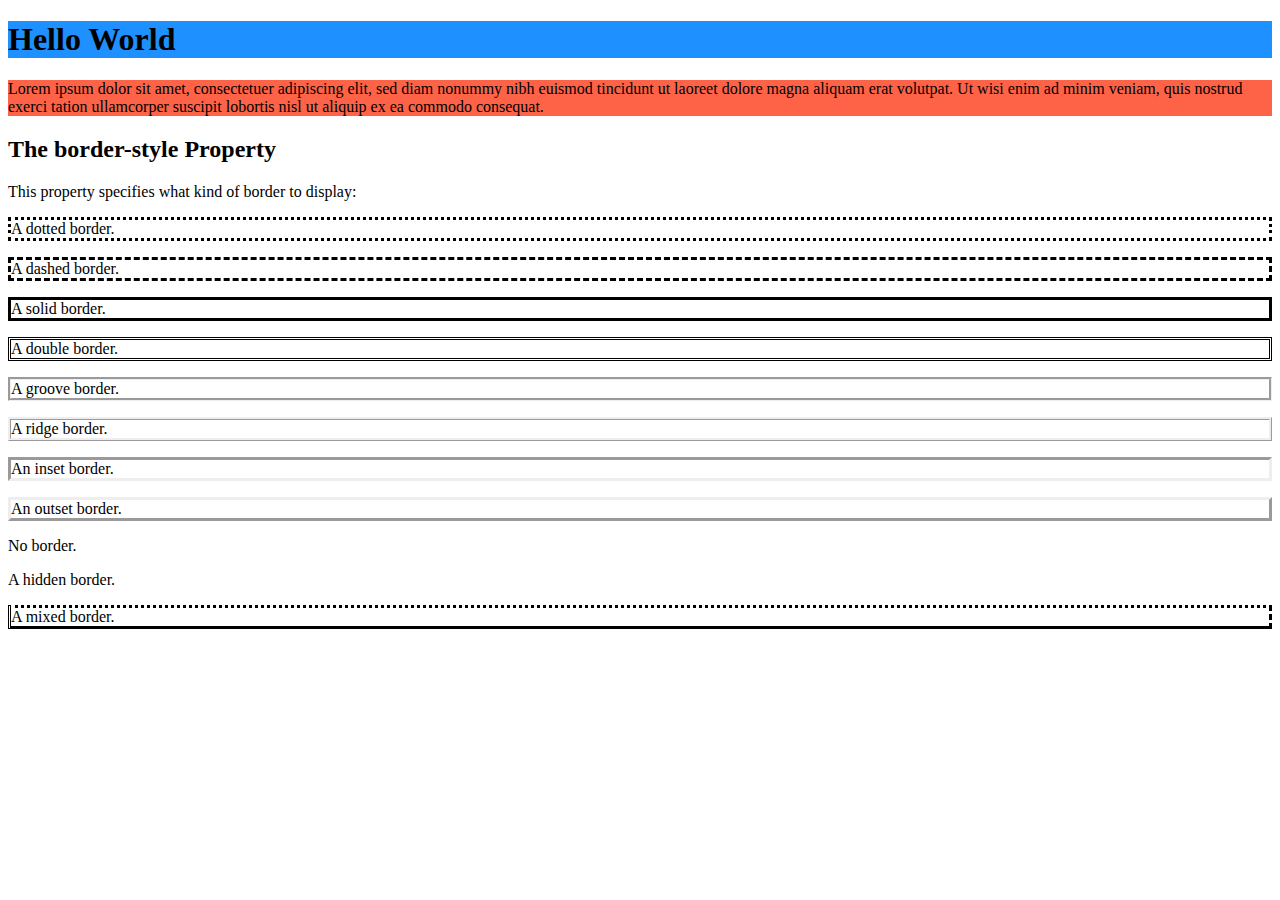
==== index.html @ a2400328 "Update index.html" ====
<!DOCTYPE html>
<html>
<head>
<style>
p.dotted {border-style: dotted;}
p.dashed {border-style: dashed;}
p.solid {border-style: solid;}
p.double {border-style: double;}
p.groove {border-style: groove;}
p.ridge {border-style: ridge;}
p.inset {border-style: inset;}
p.outset {border-style: outset;}
p.none {border-style: none;}
p.hidden {border-style: hidden;}
p.mix {border-style: dotted dashed solid double;}
</style>
</head>
<body>
  
<h1 style="background-color:DodgerBlue;">Hello World</h1>
<p style="background-color:Tomato;">
Lorem ipsum dolor sit amet, consectetuer adipiscing elit, sed diam nonummy nibh euismod tincidunt ut laoreet dolore magna aliquam erat volutpat.
Ut wisi enim ad minim veniam, quis nostrud exerci tation ullamcorper suscipit lobortis nisl ut aliquip ex ea commodo consequat.
</p>
  
<h2>The border-style Property</h2>
<p>This property specifies what kind of border to display:</p>

<p class="dotted">A dotted border.</p>
<p class="dashed">A dashed border.</p>
<p class="solid">A solid border.</p>
<p class="double">A double border.</p>
<p class="groove">A groove border.</p>
<p class="ridge">A ridge border.</p>
<p class="inset">An inset border.</p>
<p class="outset">An outset border.</p>
<p class="none">No border.</p>
<p class="hidden">A hidden border.</p>
<p class="mix">A mixed border.</p>

</body>
</html>
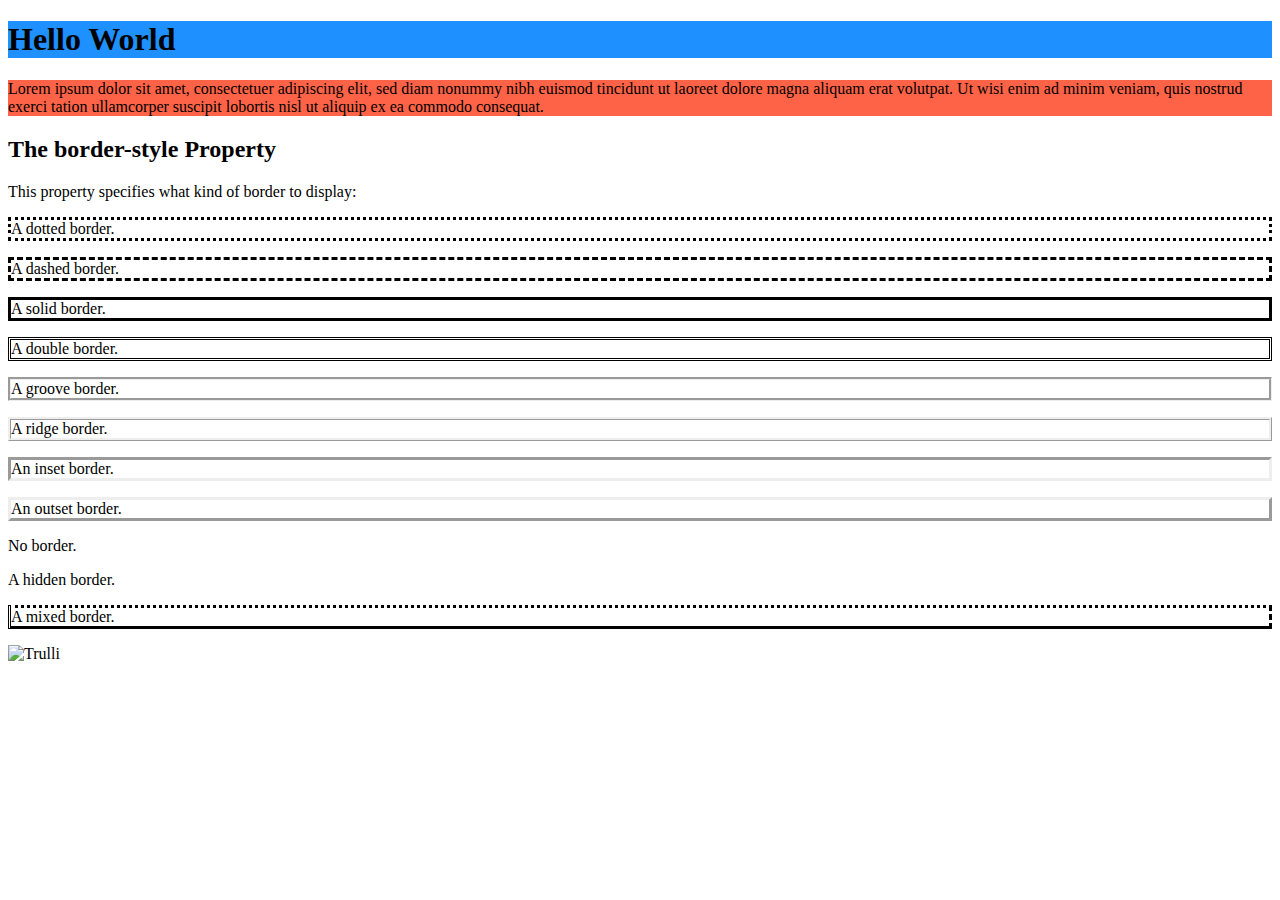
==== commit cfd42ee4: "Update index.html" ====
--- a/index.html
+++ b/index.html
@@ -37,6 +37,8 @@
 <p class="none">No border.</p>
 <p class="hidden">A hidden border.</p>
 <p class="mix">A mixed border.</p>
+  
+<p><img src="https://www.w3schools.com/html/pic_trulli.jpg" alt="Trulli" width="500" height="333"></p>
 
 </body>
 </html>
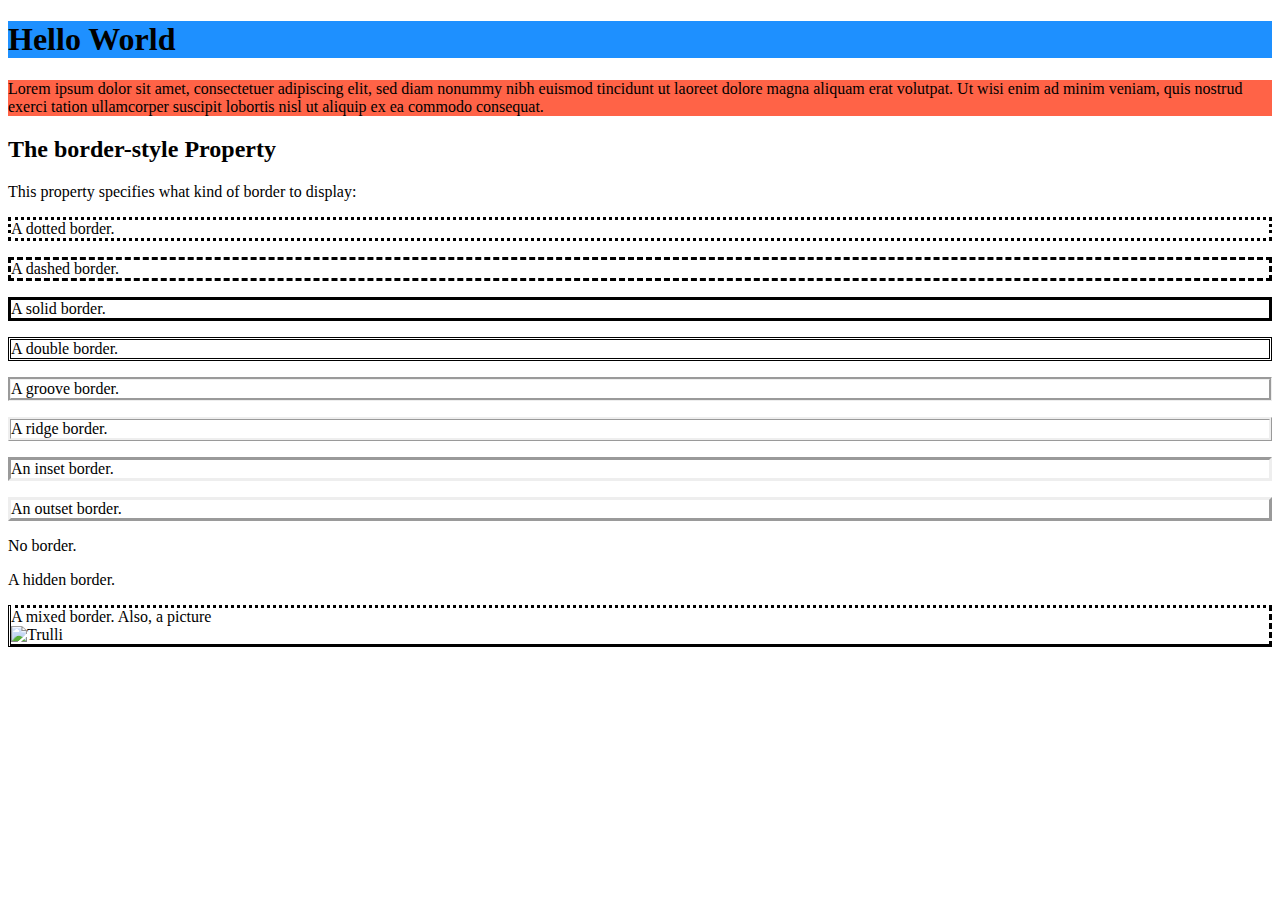
==== commit c5141bb0: "Update index.html" ====
--- a/index.html
+++ b/index.html
@@ -36,9 +36,9 @@
 <p class="outset">An outset border.</p>
 <p class="none">No border.</p>
 <p class="hidden">A hidden border.</p>
-<p class="mix">A mixed border.</p>
+<p class="mix">A mixed border. Also, a picture<br><img src="https://www.w3schools.com/html/pic_trulli.jpg" alt="Trulli" width="500" height="333"></p>
   
-<p><img src="https://www.w3schools.com/html/pic_trulli.jpg" alt="Trulli" width="500" height="333"></p>
+<p></p>
 
 </body>
 </html>
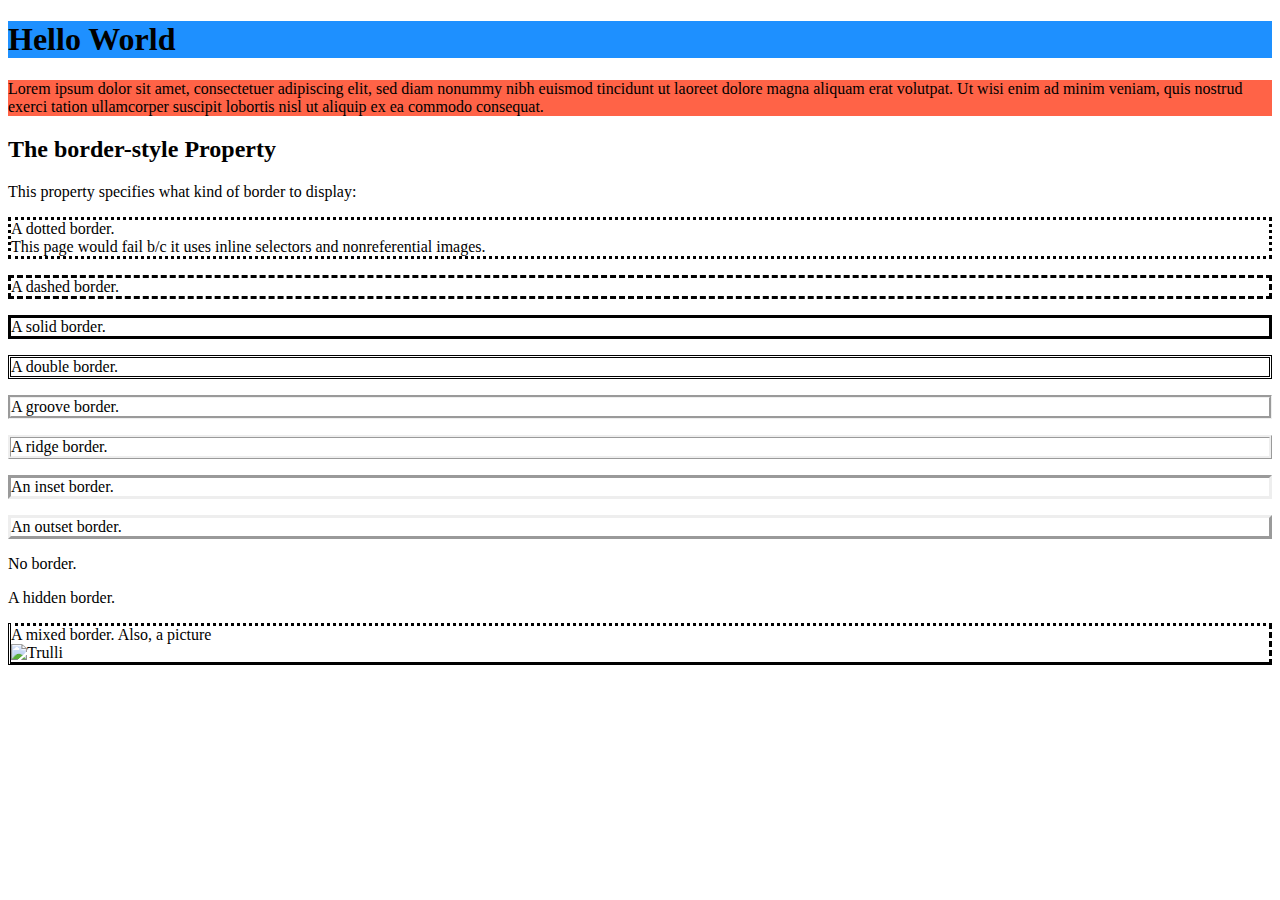
==== commit 1b2ed75e: "Update index.html" ====
--- a/index.html
+++ b/index.html
@@ -26,7 +26,8 @@
 <h2>The border-style Property</h2>
 <p>This property specifies what kind of border to display:</p>
 
-<p class="dotted">A dotted border.</p>
+<p class="dotted">A dotted border.<br>
+  This page would fail b/c it uses inline selectors and nonreferential images.</p>
 <p class="dashed">A dashed border.</p>
 <p class="solid">A solid border.</p>
 <p class="double">A double border.</p>
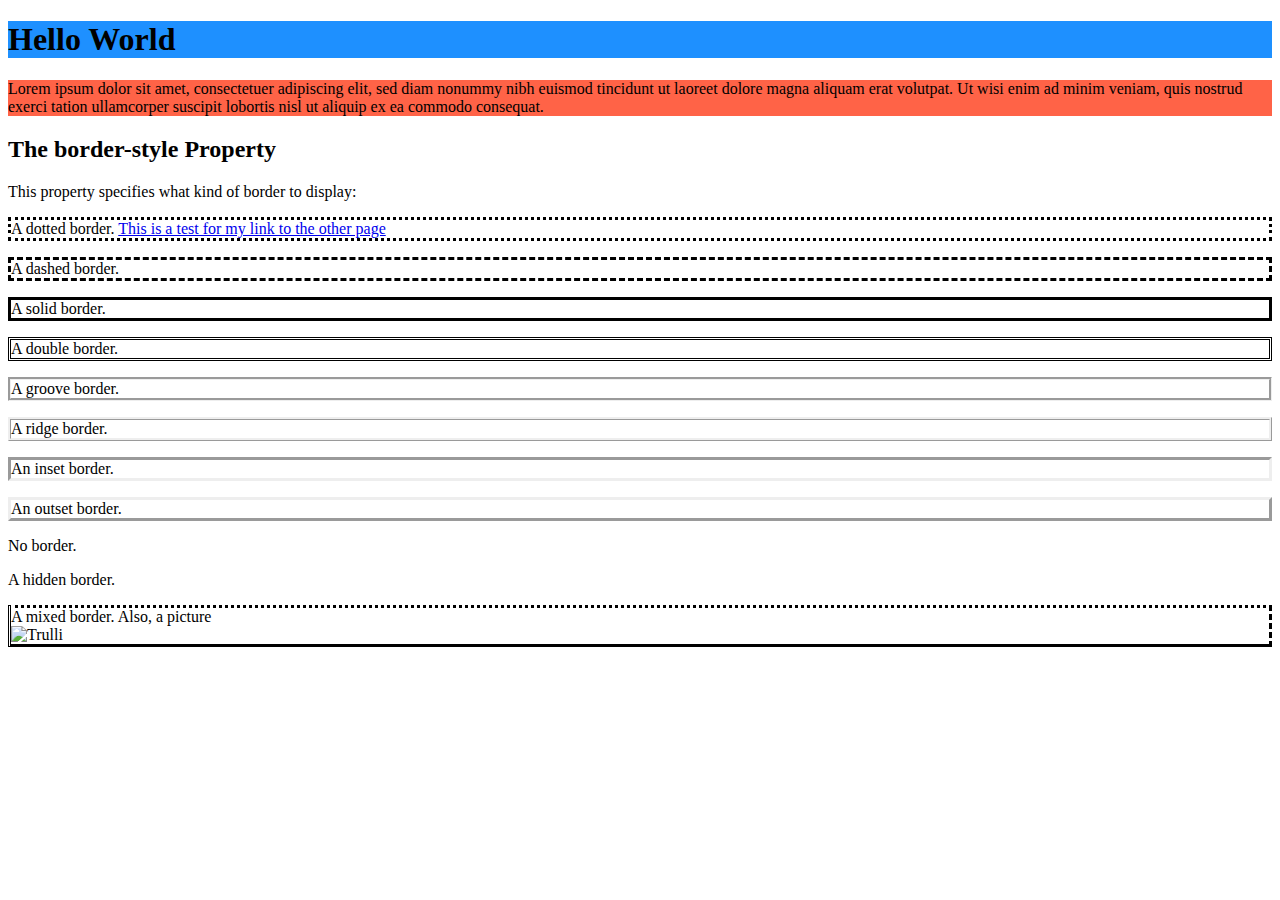
==== commit daf9b606: "Update index.html" ====
--- a/index.html
+++ b/index.html
@@ -26,8 +26,7 @@
 <h2>The border-style Property</h2>
 <p>This property specifies what kind of border to display:</p>
 
-<p class="dotted">A dotted border.<br>
-  This page would fail b/c it uses inline selectors and nonreferential images.</p>
+<p class="dotted">A dotted border. <a href="/resume.html">This is a test for my link to the other page</a></p>
 <p class="dashed">A dashed border.</p>
 <p class="solid">A solid border.</p>
 <p class="double">A double border.</p>
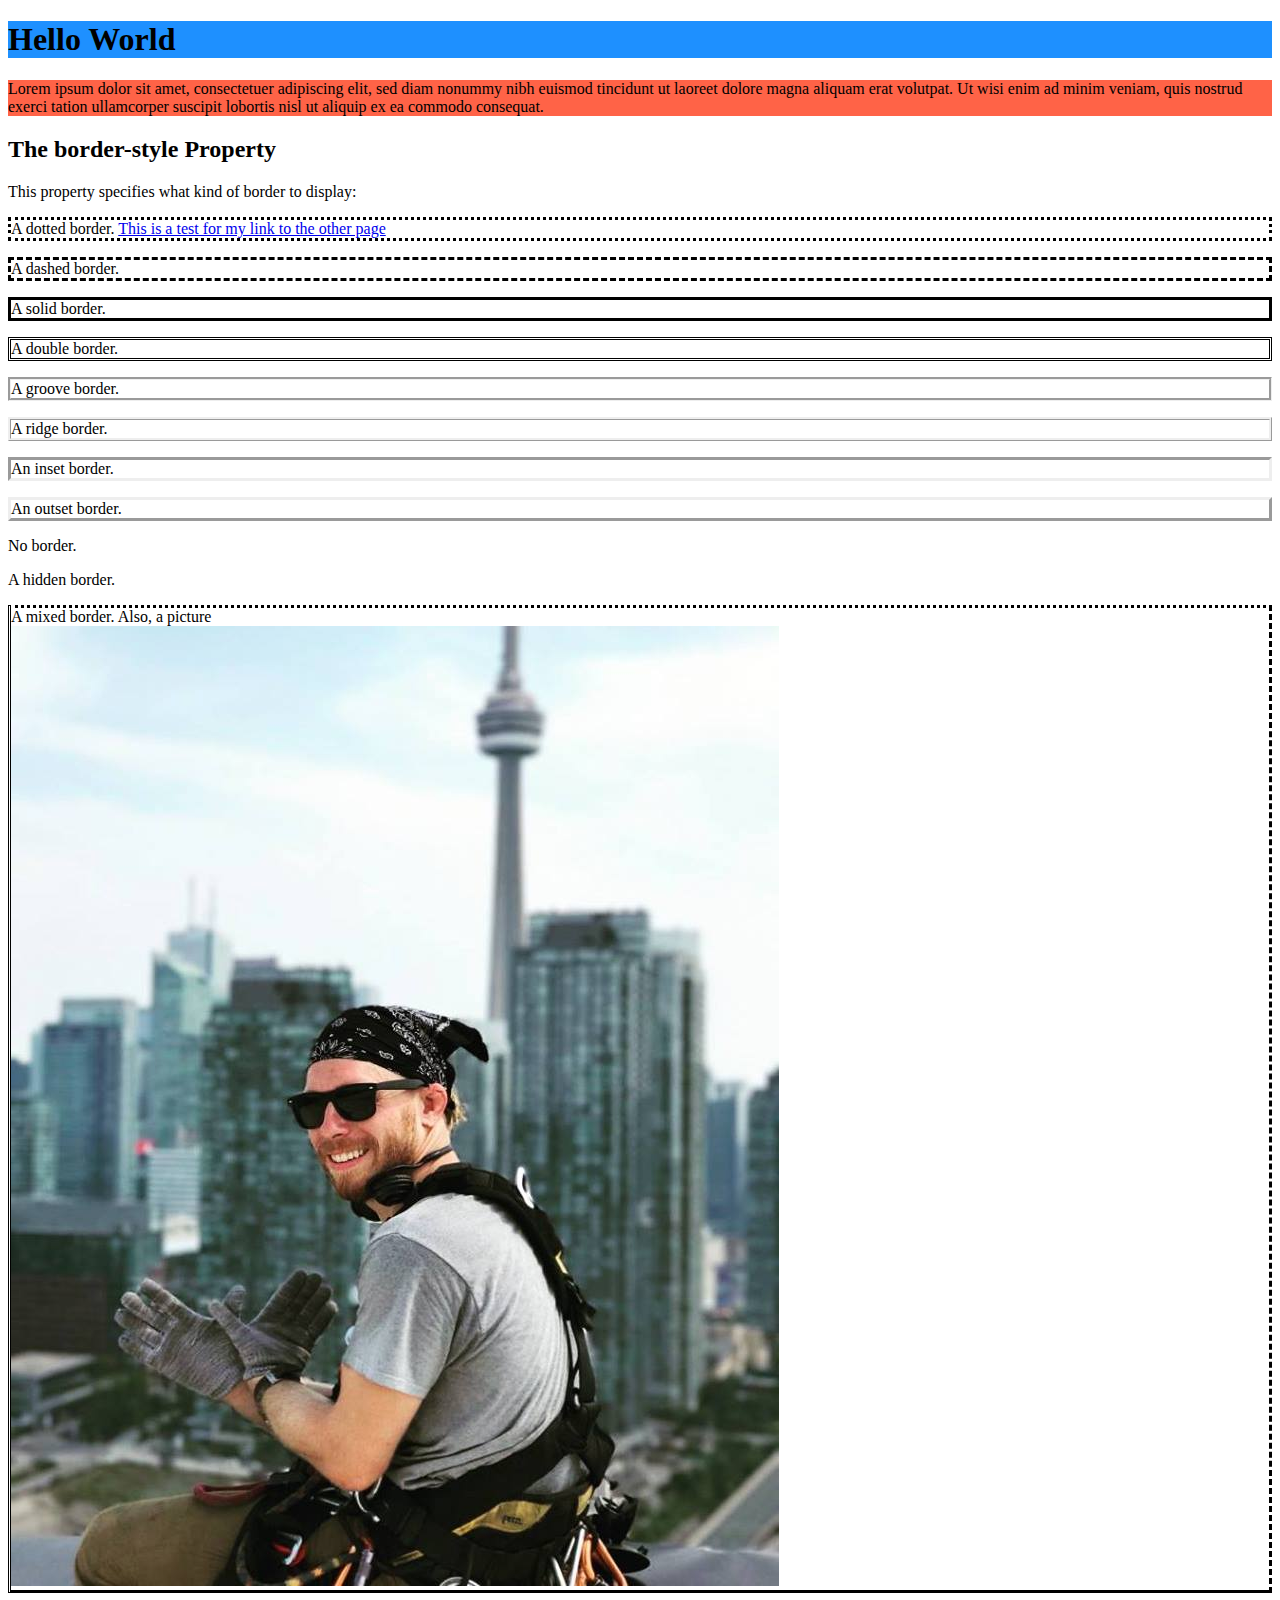
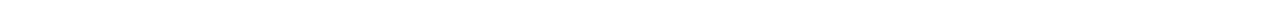
==== commit 0d277ca1: "Update index.html" ====
--- a/index.html
+++ b/index.html
@@ -36,7 +36,7 @@
 <p class="outset">An outset border.</p>
 <p class="none">No border.</p>
 <p class="hidden">A hidden border.</p>
-<p class="mix">A mixed border. Also, a picture<br><img src="https://www.w3schools.com/html/pic_trulli.jpg" alt="Trulli" width="500" height="333"></p>
+<p class="mix">A mixed border. Also, a picture<br><img src="AKCity.jpg" alt="Trulli" width="768" height="960"></p>
   
 <p></p>
 
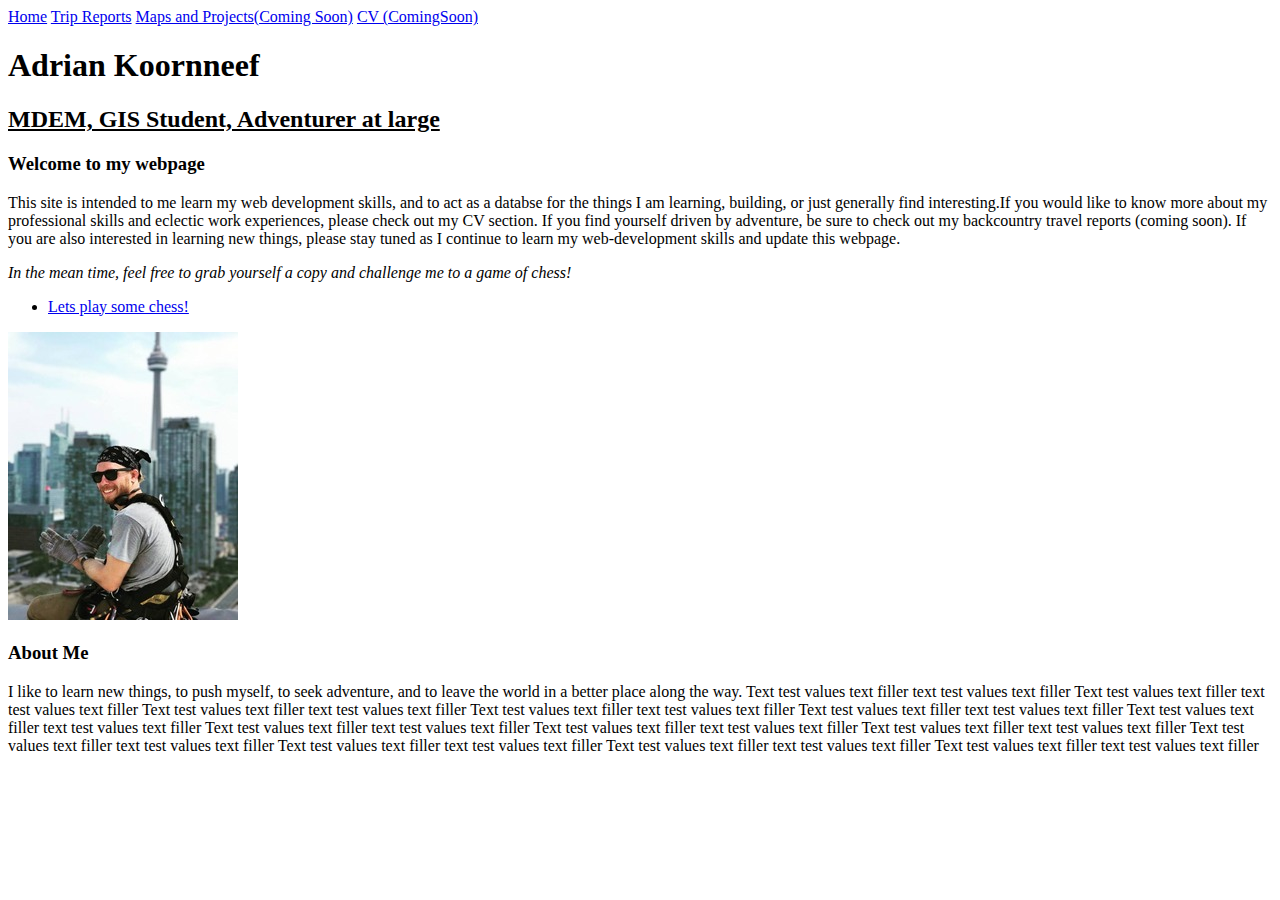
==== commit fb2241c7: "Update index.html" ====
--- a/index.html
+++ b/index.html
@@ -1,44 +1,67 @@
 <!DOCTYPE html>
-<html>
+<!--/*Adrian Koornneef*/ -->
+<!--/*October 2022*/ -->
+<!--/*GEOM 102*/ -->
+<!--/*w3schools was used as a starting point for all basic functionality of the website. Additional*/ -->
+<!--/*sourcing and credit is provided for more compplicated functionality such as navbars, link styling etc.*/ -->
+<!--Additional source and methadology details provided in CSS Sheet  -->
+<html lang="en">  <!-- Validator program  -->
 <head>
-<style>
-p.dotted {border-style: dotted;}
-p.dashed {border-style: dashed;}
-p.solid {border-style: solid;}
-p.double {border-style: double;}
-p.groove {border-style: groove;}
-p.ridge {border-style: ridge;}
-p.inset {border-style: inset;}
-p.outset {border-style: outset;}
-p.none {border-style: none;}
-p.hidden {border-style: hidden;}
-p.mix {border-style: dotted dashed solid double;}
-</style>
+<title>AKIndex</title>
+<meta charset="utf-8"> <!-- w3schools. Included because it was shown when demoing how to create a dynamic layout option -->
+<meta name="viewport" content="width=device-width, initial-scale=1">  <!-- w3schools. Same comment as above.  -->
+<link href="AKStyleSheet.css" rel="stylesheet">  <!-- External Stylesheet  -->
 </head>
 <body>
-  
-<h1 style="background-color:DodgerBlue;">Hello World</h1>
-<p style="background-color:Tomato;">
-Lorem ipsum dolor sit amet, consectetuer adipiscing elit, sed diam nonummy nibh euismod tincidunt ut laoreet dolore magna aliquam erat volutpat.
-Ut wisi enim ad minim veniam, quis nostrud exerci tation ullamcorper suscipit lobortis nisl ut aliquip ex ea commodo consequat.
-</p>
-  
-<h2>The border-style Property</h2>
-<p>This property specifies what kind of border to display:</p>
-
-<p class="dotted">A dotted border. <a href="/resume.html">This is a test for my link to the other page</a></p>
-<p class="dashed">A dashed border.</p>
-<p class="solid">A solid border.</p>
-<p class="double">A double border.</p>
-<p class="groove">A groove border.</p>
-<p class="ridge">A ridge border.</p>
-<p class="inset">An inset border.</p>
-<p class="outset">An outset border.</p>
-<p class="none">No border.</p>
-<p class="hidden">A hidden border.</p>
-<p class="mix">A mixed border. Also, a picture<br><img src="AKCity.jpg" alt="Trulli" width="768" height="960"></p>
-  
-<p></p>
-
+<!-- NavBar Section-->
+<!-- /***********************NavBar**********************//-->
+<!-- https://www.w3schools.com/howto/howto_js_tabs.asp *//-->
+<!--Functionality inspired by w3schools, formatting changes applied*/-->
+<div class="navbar">  <!--Seperate container for navbar -->
+	<a class="active" href="index.html">Home</a> <!--Define which link is the active for additional styling -->
+	<a href="./trips/AKTripReports.html">Trip Reports</a>
+	<a href="index.html">Maps and Projects(Coming Soon)</a> <!--Coming soon, pages redirect to index if user clicks on them -->
+	<a href="index.html">CV (ComingSoon)</a> <!--Coming soon, pages redirect to index if user clicks on them -->
+</div>
+<!--/ https://www.w3schools.com/html/tryit.asp?filename=tryhtml_layout_float-->
+<header class="A"> <!--See CSS Layout details*/-->
+	<h1>Adrian Koornneef</h1>
+</header>
+<section>
+	<article class = "Left"> <!--See CSS Layout details. W3schools inspired. Modified from a nav to a seperate article class*/-->
+		<h2><u>MDEM, GIS Student, Adventurer at large</u></h2>  <!--Additional underline parmater provided to h2*/-->
+		<div class = "IndexA"> <!--References CSS class created for this page. Similar to other page, left for sementic / organization / flexibility for changes*/-->
+			<h3>Welcome to my webpage</h3> 
+			<p>This site is intended to me learn my web development skills, and to act as a databse for the things I am learning, building, or just 
+			generally find interesting.If you would like to know more about my professional skills and eclectic work experiences, please check out my CV section. 
+			If you find yourself driven by adventure, be sure to check out my backcountry travel reports (coming soon). If you are also interested in learning new things, 
+			please stay tuned as I continue to learn my web-development skills and update this webpage.</p>
+			<p><i>In the mean time, feel free to grab yourself a copy and challenge me to a game of chess!</i></p>  <!--Additional italics parmater provided to h2*/-->
+			<ul> <!--Unorganized lists used as a styling method for external links in addition to CSS class specific for external links. See CSS sheet for additional detail/-->
+				<li><a class="ext" href="https://www.chess.com/member/pragmaticnonsense">Lets play some chess!</a></li> <!--External link, references link class-->
+			</ul>
+		</div>
+	</article>
+	<article class = "Right">  <!--See CSS Layout details. W3schools inspired. Modified to a seperate article class*/ Allows for interaction and formatting split over the page-->
+		<p><img class = "Profile" src="AKCity230x288px.jpg" alt="Man on rooftop downtown Toronto"></p>  <!--image set to native resoltuion. Alternative text. CSS applied formatting in external sheet-->
+	</article>
+</section>
+	<div class="IndexB"> <!--Seperate section for slight alterations defined in CSS sheet-->
+		<h3>About Me</h3>
+		<p id = "pgroove"> <!--Unique ID-->I like to learn new things, to push myself, to seek adventure, and to leave the world in a better place along the way. 
+		<!--Placeholder / filler text-->Text test values text filler text test values text filler Text test values text filler text test values text filler
+		Text test values text filler text test values text filler
+		Text test values text filler text test values text filler
+		Text test values text filler text test values text filler
+		Text test values text filler text test values text filler
+		Text test values text filler text test values text filler
+		Text test values text filler text test values text filler
+		Text test values text filler text test values text filler
+		Text test values text filler text test values text filler
+		Text test values text filler text test values text filler
+		Text test values text filler text test values text filler
+		Text test values text filler text test values text filler
+		</p>
+	</div>
 </body>
 </html>
